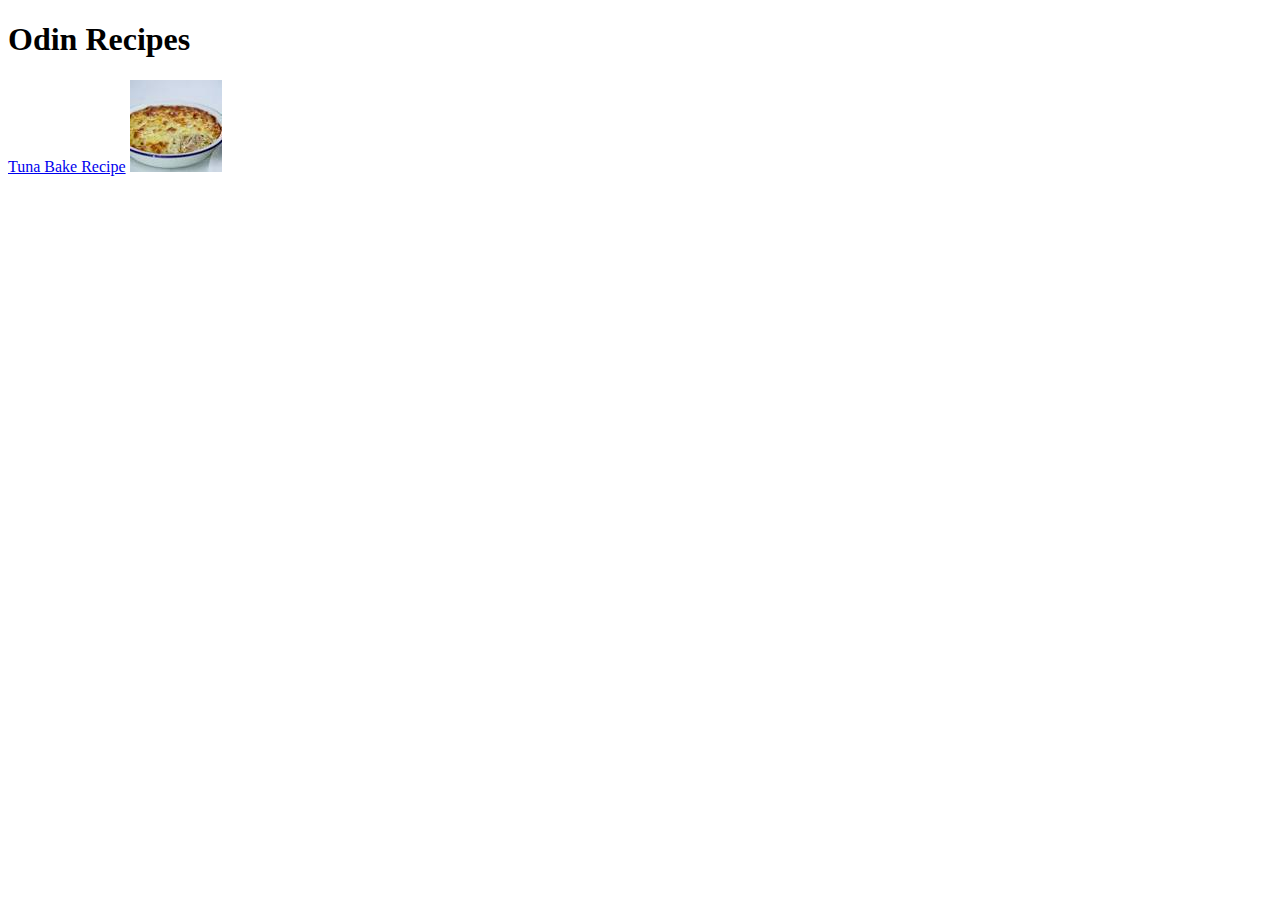
==== index.html @ 94c79e2b "Adding index.html and tunabake recipe first draft" ====
<!DOCTYPE html>
<html lang="en">
<head>
    <meta charset="UTF-8">
    <meta name="viewport" content="width=<device-width>, initial-scale=1.0">
    <title>Document</title>
</head>
<body>
    <h1>Odin Recipes</h1>
    <a href="./recipes/tunabake.html">Tuna Bake Recipe</a>
    <img src="./images/pastabake.jpeg" alt="Picture of finished dish"/>


</body>
</html>
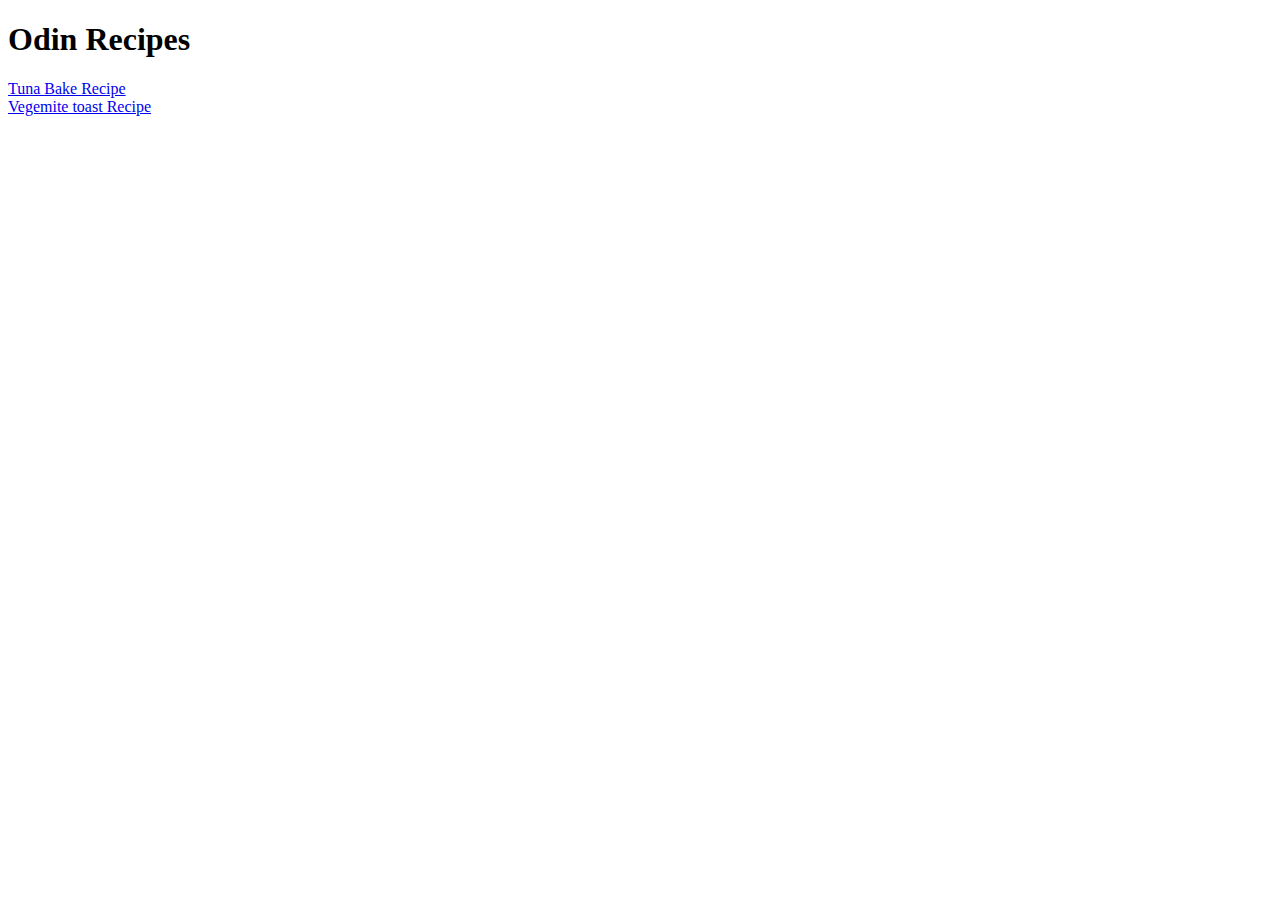
==== commit b4aed443: "Added toast recipe/image and updated index to link to it" ====
--- a/index.html
+++ b/index.html
@@ -7,9 +7,10 @@
 </head>
 <body>
     <h1>Odin Recipes</h1>
-    <a href="./recipes/tunabake.html">Tuna Bake Recipe</a>
-    <img src="./images/pastabake.jpeg" alt="Picture of finished dish"/>
-
+    <ul></ul>
+    <li><a href="./recipes/tunabake.html">Tuna Bake Recipe</a></li>
+    <li><a href="./recipes/toast.html">Vegemite toast Recipe</a></li>
+   
 
 </body>
 </html>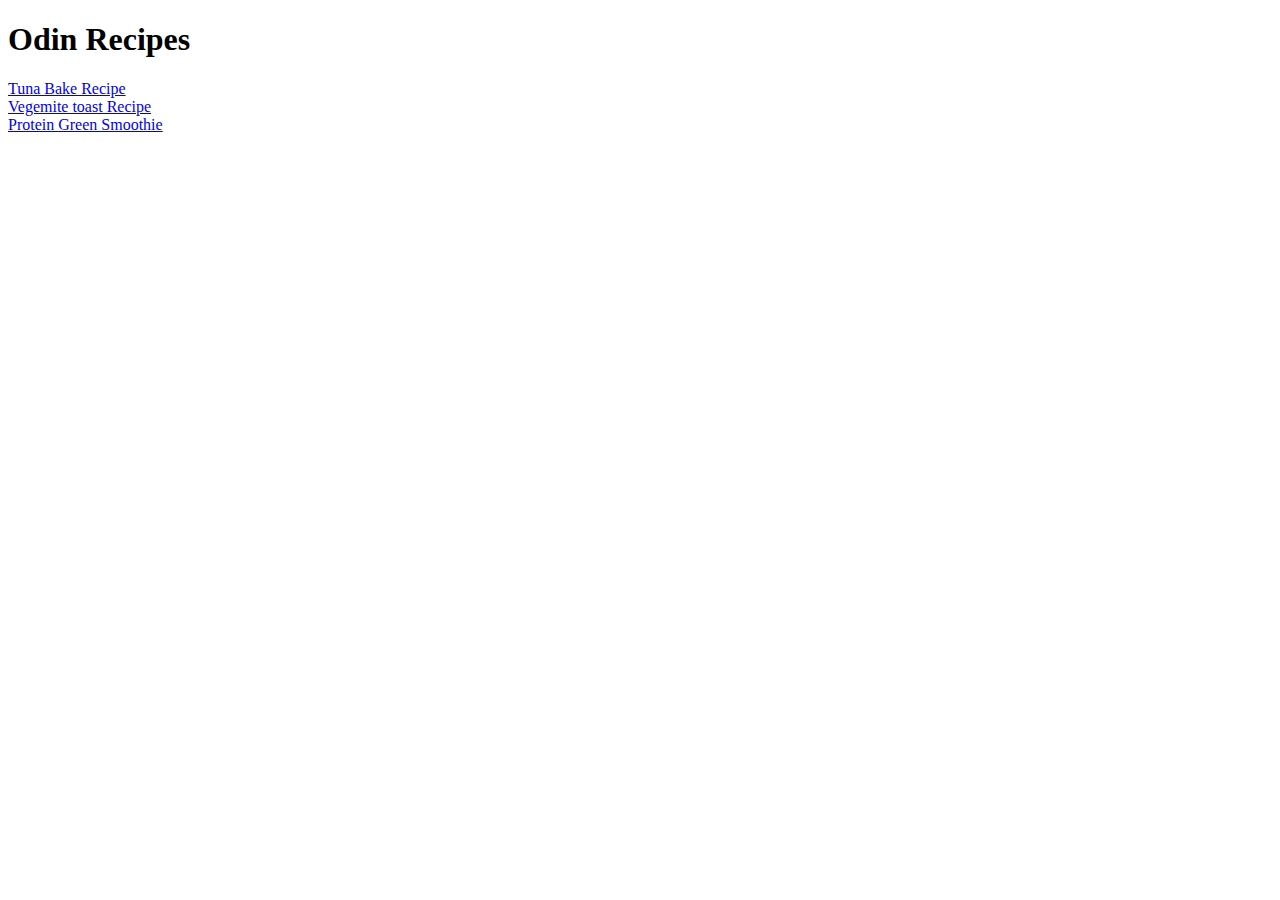
==== commit a776f97a: "This is the final commit that I though I did last time" ====
--- a/index.html
+++ b/index.html
@@ -3,14 +3,13 @@
 <head>
     <meta charset="UTF-8">
     <meta name="viewport" content="width=<device-width>, initial-scale=1.0">
-    <title>Document</title>
+    <title>Recipe Home Page</title>
 </head>
 <body>
     <h1>Odin Recipes</h1>
     <ul></ul>
     <li><a href="./recipes/tunabake.html">Tuna Bake Recipe</a></li>
     <li><a href="./recipes/toast.html">Vegemite toast Recipe</a></li>
-   
-
+    <li><a href="./recipes/smoothie.html">Protein Green Smoothie</a></li>
 </body>
 </html>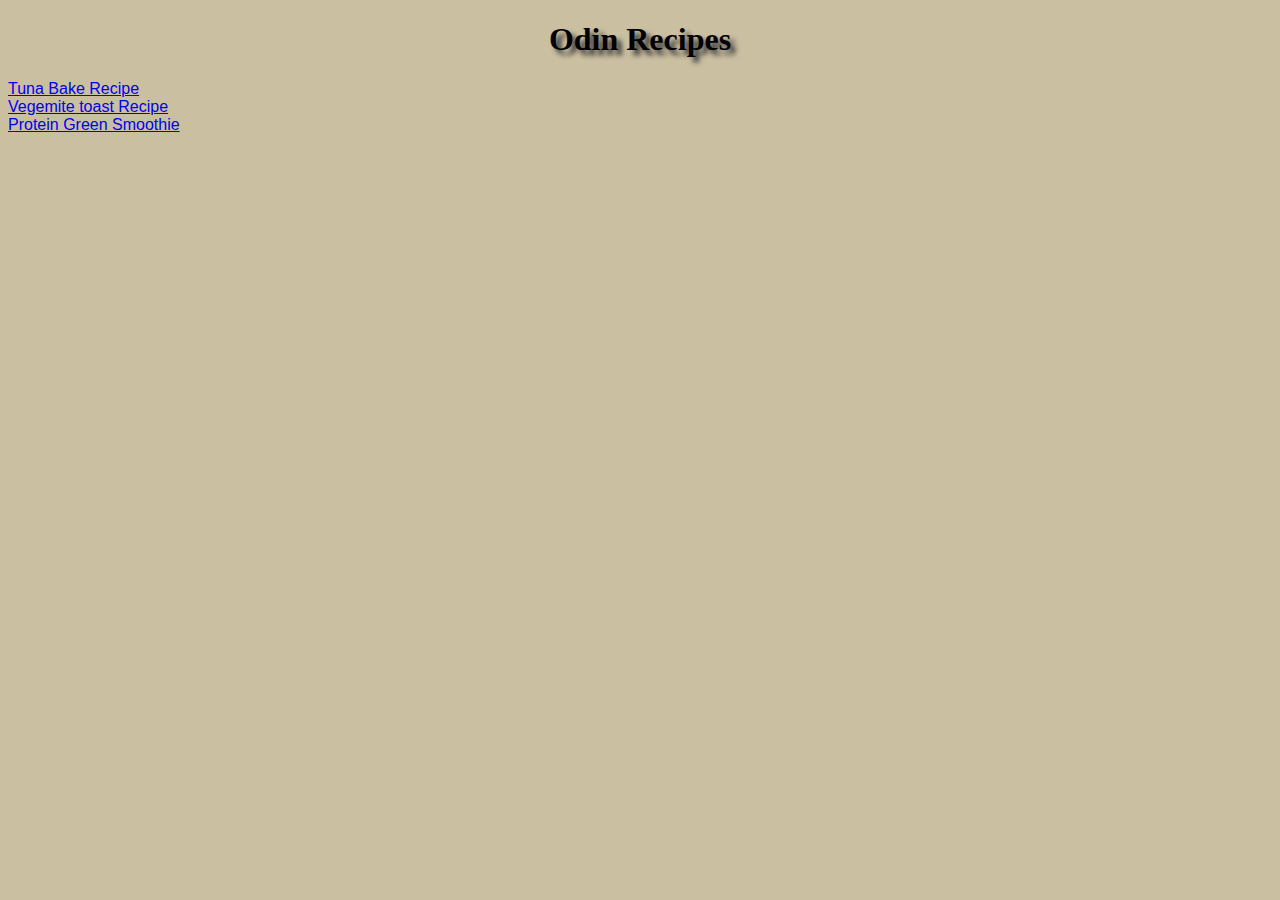
==== commit 97a0e89d: "Added css styling to all pages" ====
--- a/index.html
+++ b/index.html
@@ -4,6 +4,7 @@
     <meta charset="UTF-8">
     <meta name="viewport" content="width=<device-width>, initial-scale=1.0">
     <title>Recipe Home Page</title>
+    <link rel="stylesheet" href="style.css">
 </head>
 <body>
     <h1>Odin Recipes</h1>
--- a/style.css
+++ b/style.css
@@ -0,0 +1,27 @@
+* {
+    font-family: sans-serif;
+    background-color: #cabfa1;
+}
+
+h1 {
+    font-family: Garamond;
+    text-shadow: 5px 5px 5px #333333;
+    text-align: center;
+}
+
+h2 {
+    text-decoration-line: underline;
+    font-weight: bold;
+}
+
+img {
+        display: block;
+        margin-left: auto;
+        margin-right: auto;
+        width: 50%;
+        border: 5px solid #555;
+}
+
+li {
+    text-decoration-line: none;
+}
